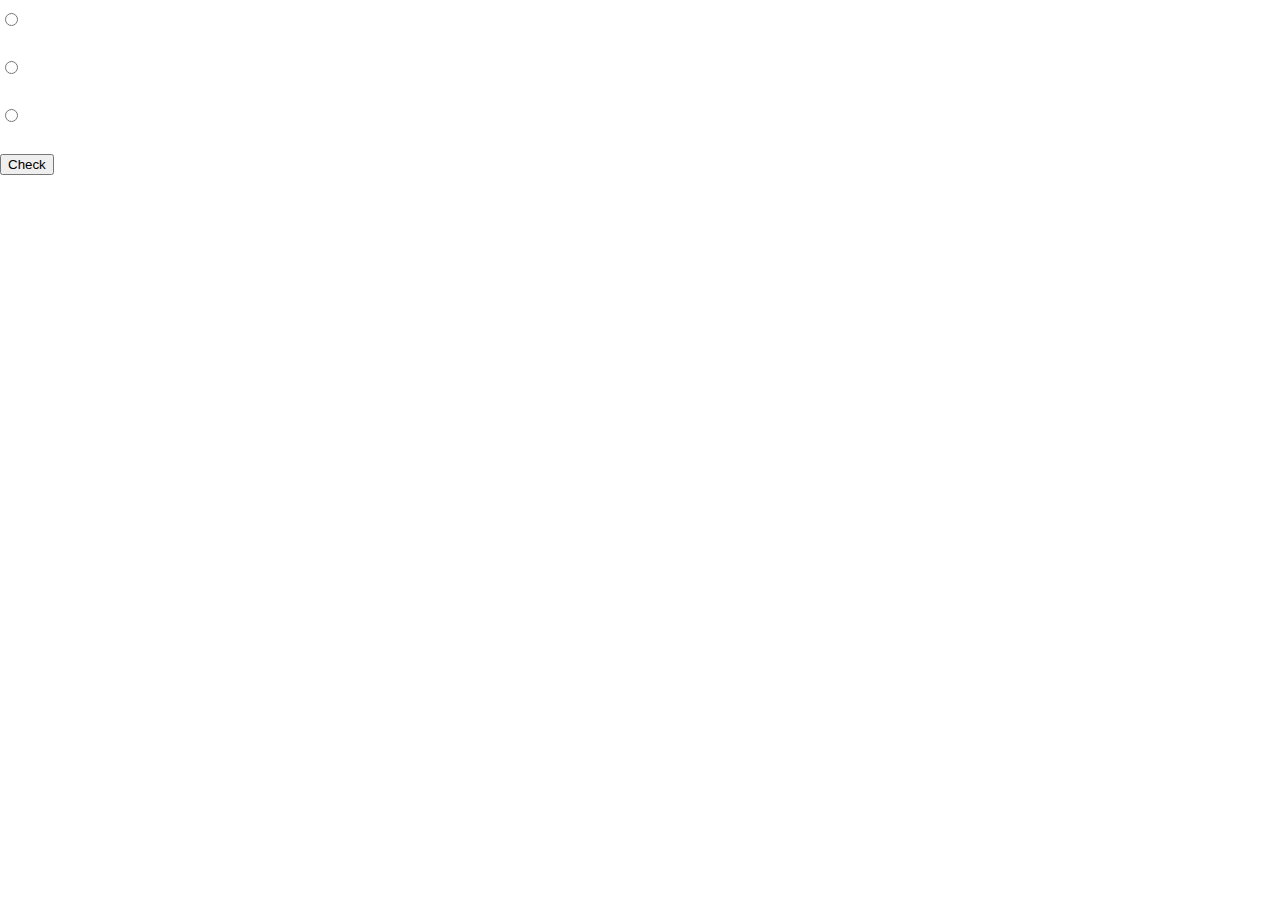
==== contact.html @ 09aae543 "Add files via upload" ====
<!doctype html>
<head>
    <title>Quiz</title>
    <link rel="stylesheet" href="styles.css">
    <script src="code.js"></script>
</head>
<body>
    <div class="form">
        <h1 id="question"></h1>
       
        <label><input name="choose" type="radio" id="option0" value="0">
           <p id="oText0"></p>
        </label><br>
        <label><input name="choose" type="radio" id="option1" value="1">
            <p id="oText1"></p>
        </label><br>
        <label><input name="choose" type="radio" id="option2" value="2">
            <p id="oText2"></p>
        </label><br>
        
        <button onClick="check()">Check</button>
        <h2 id="result"></h2>
    </div>
</body>
---- styles.css ----
html {
    background-image: url(images/bg1.jpg);
    font-family: 'century gothic';
}

body {
    margin: 0px;
}

.main {
    display: grid;
    grid-template-columns: 15vw auto 15vw;
    grid-template-rows: 15vh 70vh 15vh;
}

nav {
    background-color: darkorange;
    opacity: 75%;
    grid-column: 1/4;
    align-self: center;
    text-align: center;
}

nav a {
    color: black;
    margin: 100px 5vw;
    text-decoration: none;
   
}

nav a:hover {
    

    
}

section {
    background-color: darkorange;
    grid-column: 2/3;
    align-self: center;
    min-height: 50vh;
    opacity: 75%;
   
}

footer {
    background: darkorange; 
    grid-column: 1/4;
    align-self: center;
    opacity: 75%;
   
}

footer p {
    margin: 5px 0px;
    text-align: center; 
}

h1 {
    color: black;
    margin: 10px 20px;
}

p {
    color: black;
    margin: 10px 20px;
}
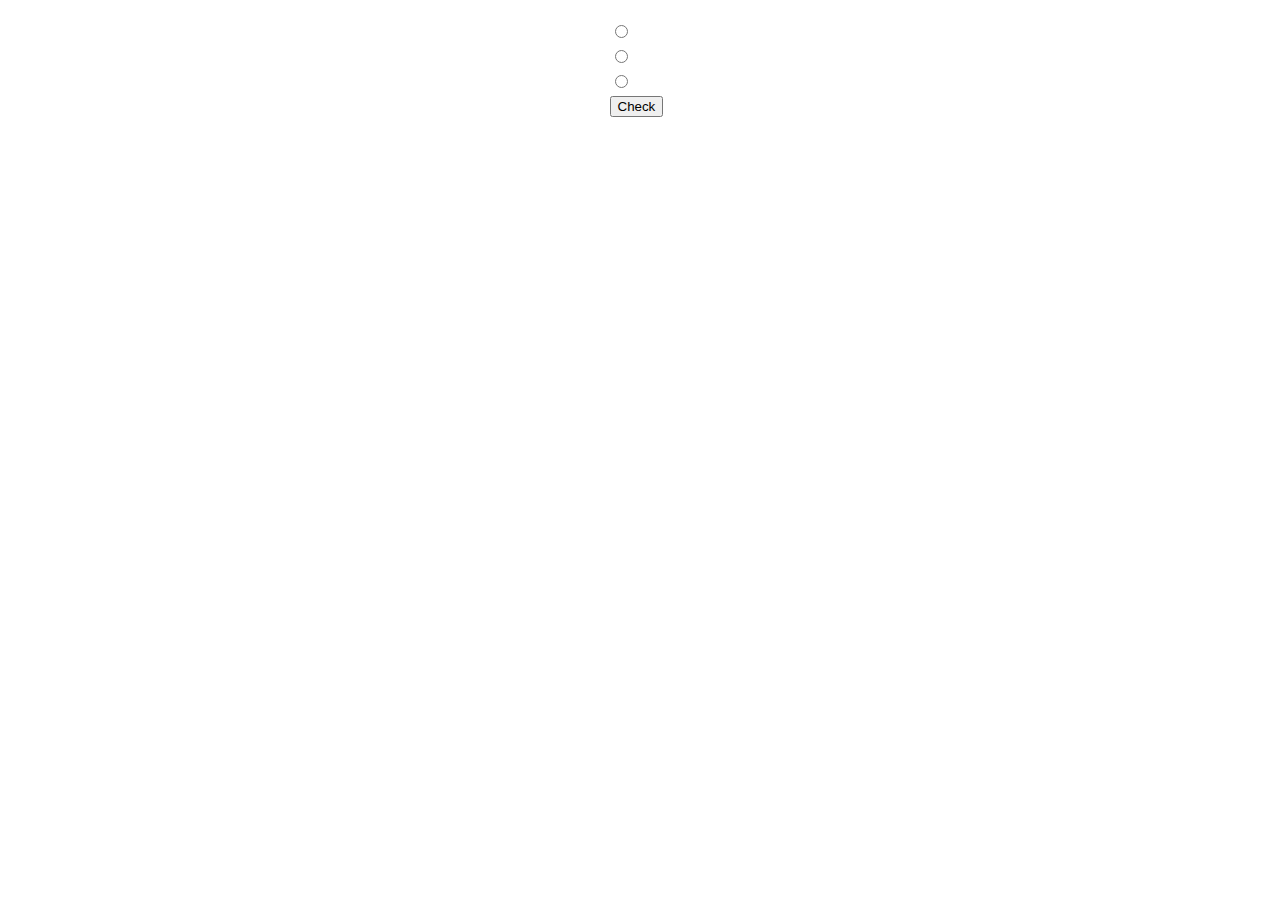
==== commit 678288ab: "Add files via upload" ====
--- a/contact.html
+++ b/contact.html
@@ -1,24 +1,18 @@
 <!doctype html>
 <head>
-    <title>Quiz</title>
+    <title>Space Quiz</title>
     <link rel="stylesheet" href="styles.css">
-    <script src="code.js"></script>
+    <script src="code.jss"></script>
 </head>
 <body>
     <div class="form">
         <h1 id="question"></h1>
+        <label><input name="choose" type="radio" id="option0" value="0"><p id="oText0"></p></label><br>
+        <label><input name="choose" type="radio" id="option1" value="1"><p id="oText1"></p></label><br>
+        <label><input name="choose" type="radio" id="option2" value="2"><p id="oText2"></p></label><br>
        
-        <label><input name="choose" type="radio" id="option0" value="0">
-           <p id="oText0"></p>
-        </label><br>
-        <label><input name="choose" type="radio" id="option1" value="1">
-            <p id="oText1"></p>
-        </label><br>
-        <label><input name="choose" type="radio" id="option2" value="2">
-            <p id="oText2"></p>
-        </label><br>
         
         <button onClick="check()">Check</button>
         <h2 id="result"></h2>
     </div>
-</body> +</body>--- a/styles.css
+++ b/styles.css
@@ -1,16 +1,46 @@
 html {
     background-image: url(images/bg1.jpg);
     font-family: 'century gothic';
+    font-size: 20px;
 }
 
 body {
-    margin: 0px;
+    display: grid;
 }
+
+.form {
+    justify-self: center;
+}
+
+img {
+    width: 24.58%;
+    border: 1px solid black;
+    border-color: black;
+}
+
+.row {
+    display: flex;
+    flex-wrap: wrap;
+    padding: 2px 4px;
+}
+
+
+.column {
+    flex: 50%;
+    padding: 2px 4px;
+}
+
+.column img {
+    margin-top: 8px;
+    vertical-align: middle;
+}
+
+
 
 .main {
     display: grid;
     grid-template-columns: 15vw auto 15vw;
-    grid-template-rows: 15vh 70vh 15vh;
+    grid-template-rows: 15vh auto 15vh;
 }
 
 nav {
@@ -41,6 +71,7 @@
     min-height: 50vh;
     opacity: 75%;
    
+   
 }
 
 footer {
@@ -64,4 +95,5 @@
 p {
     color: black;
     margin: 10px 20px;
+    display: inline-block;
 }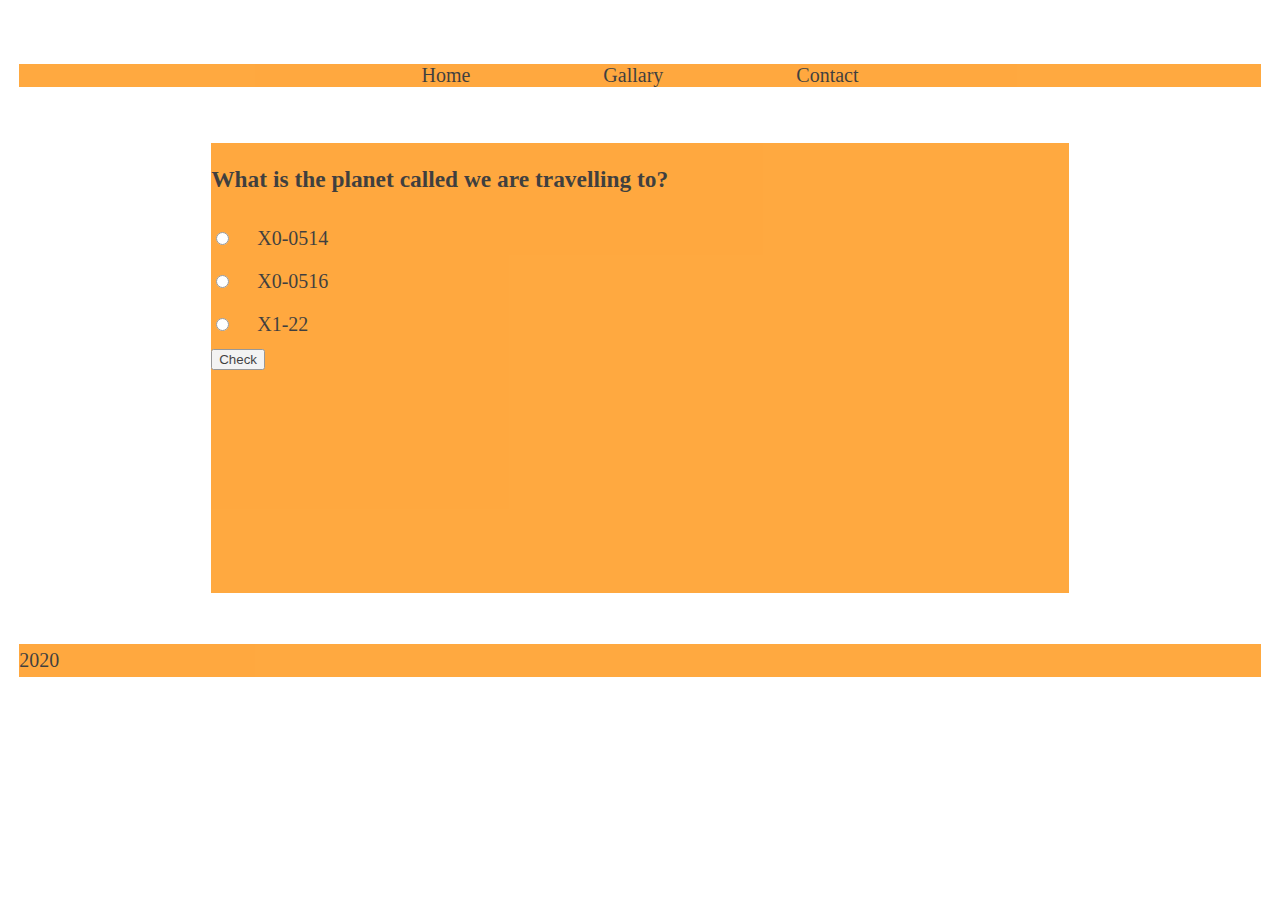
==== commit 7b44d35b: "Add files via upload" ====
--- a/contact.html
+++ b/contact.html
@@ -2,17 +2,48 @@
 <head>
     <title>Space Quiz</title>
     <link rel="stylesheet" href="styles.css">
-    <script src="code.jss"></script>
+    <script src="code.js"></script>
 </head>
 <body>
-    <div class="form">
-        <h1 id="question"></h1>
-        <label><input name="choose" type="radio" id="option0" value="0"><p id="oText0"></p></label><br>
-        <label><input name="choose" type="radio" id="option1" value="1"><p id="oText1"></p></label><br>
-        <label><input name="choose" type="radio" id="option2" value="2"><p id="oText2"></p></label><br>
+    <div class="main">
+    <nav>
+            <a href="index.html">Home</a>
+            <a href="content.html">Gallary</a>
+            <a href="contact.html">Contact</a>
+        </nav>
+    
+           <section>
+        <div class="form">
+                <h3 id="question"></h3>
+
+                <label> <input name="choose" type="radio" id="option0" value="0">
+                    <p id="otext0"></p>
+                </label><br>
+                <label> <input name="choose" type="radio" id="option1" value="1">
+                    <p id="otext1"></p>
+                </label><br>
+                <label> <input name="choose" type="radio" id="option2" value="2">
+                    <p id="otext2"></p>
+                </label><br>
+
+                <button onclick="check()">Check</button>
+                <h4 id="result"></h4>
+            </div>
+        
+        
+        
+        </section>
+
+
        
+               <footer>
+            <p>2020</p>
+        </footer>
+    </div>
+</body>
+
+
+            
         
-        <button onClick="check()">Check</button>
-        <h2 id="result"></h2>
-    </div>
-</body>+        
+   --- a/styles.css
+++ b/styles.css
@@ -8,12 +8,11 @@
     display: grid;
 }
 
-.form {
-    justify-self: center;
-}
+
+    
 
 img {
-    width: 24.58%;
+    width: 24.5%;
     border: 1px solid black;
     border-color: black;
 }
@@ -39,14 +38,15 @@
 
 .main {
     display: grid;
-    grid-template-columns: 15vw auto 15vw;
+    grid-template-columns: 15vw 67vw 15vw;
     grid-template-rows: 15vh auto 15vh;
+    justify-self: center;
 }
 
 nav {
     background-color: darkorange;
     opacity: 75%;
-    grid-column: 1/4;
+    grid-column: 1/5;
     align-self: center;
     text-align: center;
 }
@@ -59,6 +59,7 @@
 }
 
 nav a:hover {
+    color: white;
     
 
     
@@ -89,7 +90,7 @@
 
 h1 {
     color: black;
-    margin: 10px 20px;
+    margin: 20px 20px;
 }
 
 p {
